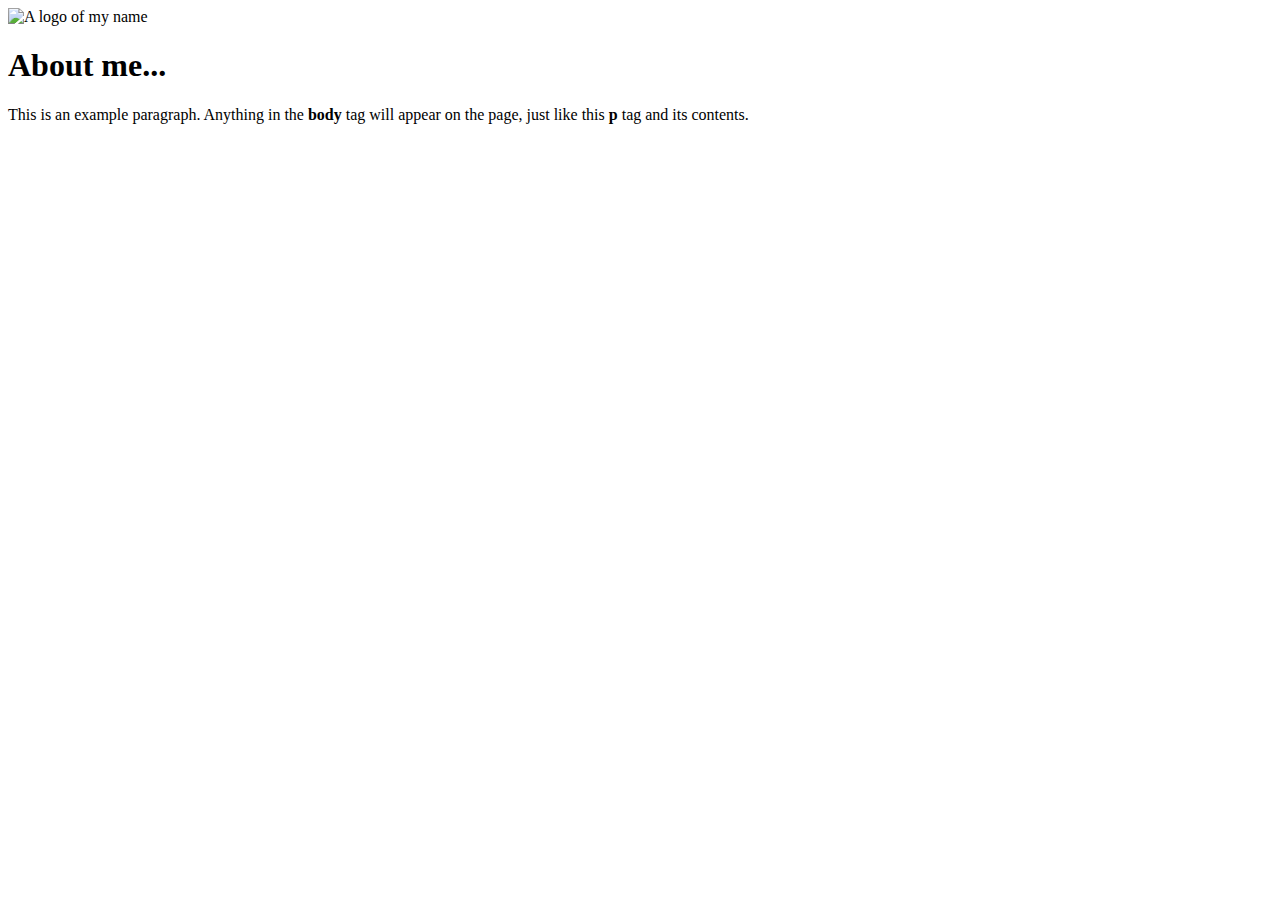
==== index.html @ c66fc952 "link to css and js files" ====
<!doctype html>
<html>
  <head>
    <title>About me</title>
    <link rel="stylesheet" href="css/styles.css">
    <script src="script.js"></script>

  </head>
  <body>
    <header>
        <img src="media/images/logo.png" alt="A logo of my name">
    </header>
    <h1>About me...</h1>
    <p>This is an example paragraph. Anything in the <strong>body</strong> tag will appear on the page, just like this <strong>p</strong> tag and its contents.</p>
  </body>
</html>
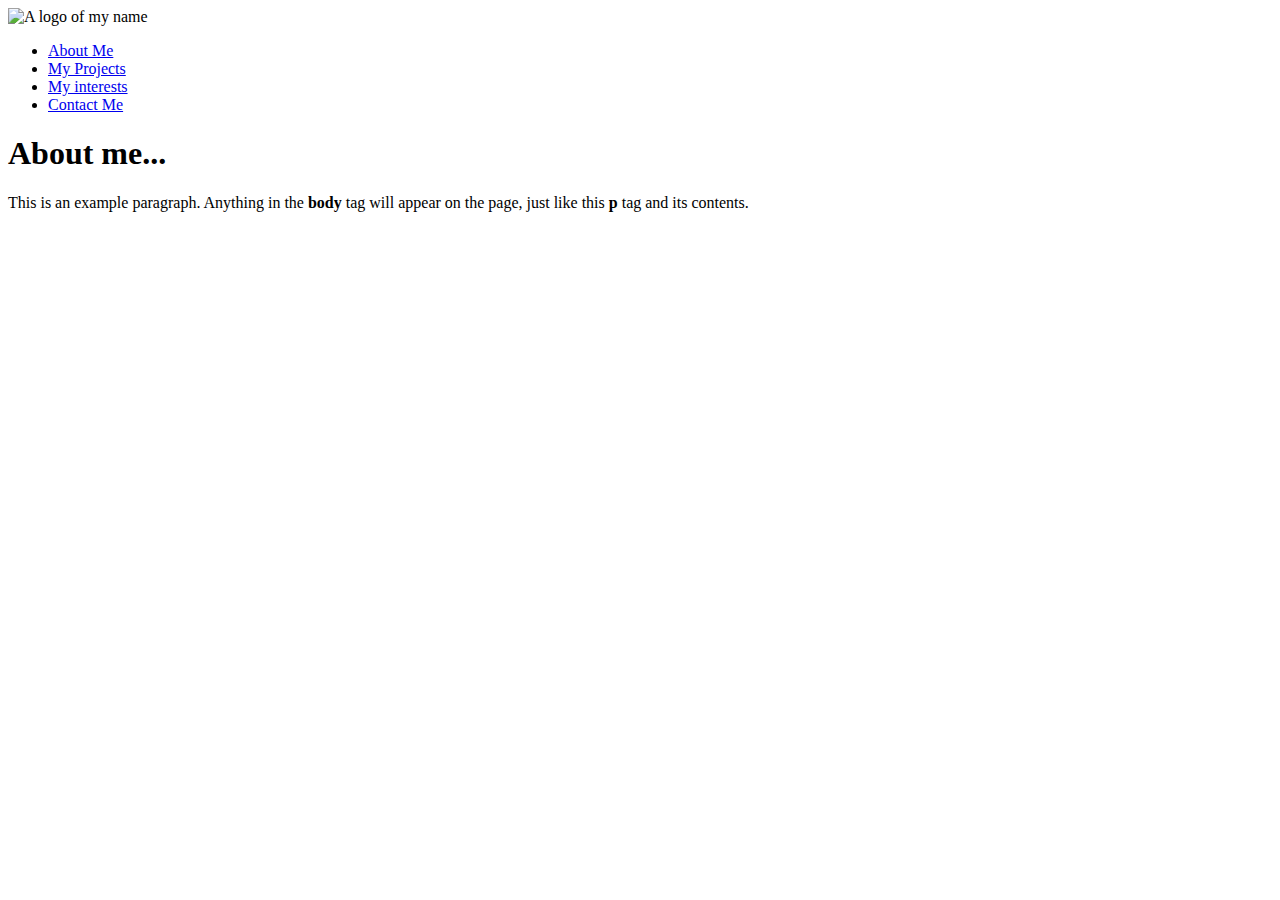
==== commit 71683e22: "create naveigation list" ====
--- a/index.html
+++ b/index.html
@@ -10,6 +10,15 @@
     <header>
         <img src="media/images/logo.png" alt="A logo of my name">
     </header>
+
+    <nav>
+        <ul>
+            <li><a href="index.html">About Me</a></li>
+            <li><a href="projects.html">My Projects</a></li>
+            <li><a href="interests.html">My interests</a></li>
+            <li><a href="contact.html">Contact Me</a></li>
+        </ul>
+    </nav>
     <h1>About me...</h1>
     <p>This is an example paragraph. Anything in the <strong>body</strong> tag will appear on the page, just like this <strong>p</strong> tag and its contents.</p>
   </body>
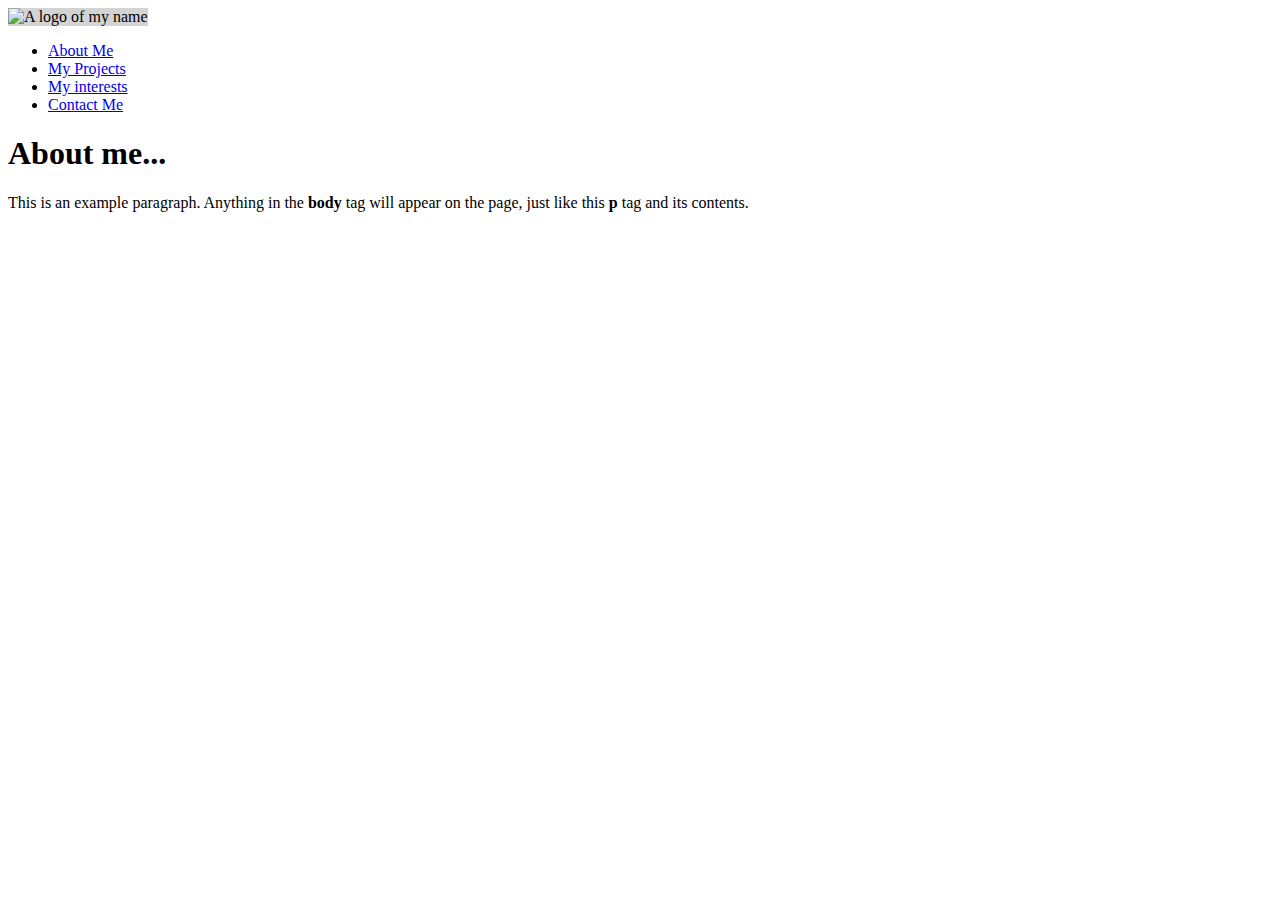
==== commit 1738dcbf: "change title name for each page" ====
--- a/index.html
+++ b/index.html
@@ -1,7 +1,7 @@
 <!doctype html>
 <html>
   <head>
-    <title>About me</title>
+    <title>My Portfolio</title>
     <link rel="stylesheet" href="css/styles.css">
     <script src="script.js"></script>
 
--- a/css/styles.css
+++ b/css/styles.css
@@ -0,0 +1,8 @@
+img{
+    width: 100%;
+    max-width: 500px;
+    height: auto;
+    padding: 0;
+    margin: 0;
+    background-color: lightgrey;
+}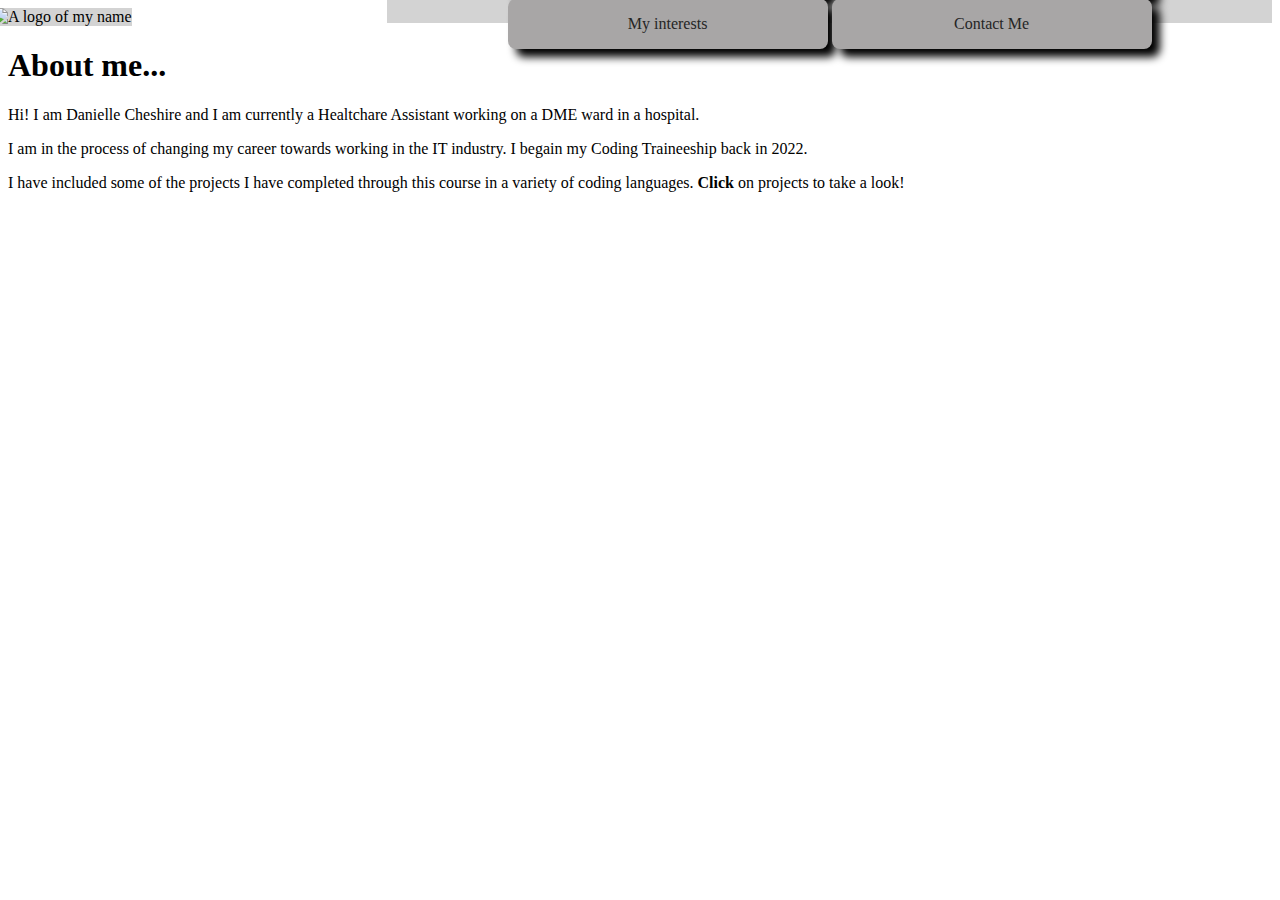
==== commit f84e6400: "change p tag to introduce myself" ====
--- a/index.html
+++ b/index.html
@@ -20,6 +20,11 @@
         </ul>
     </nav>
     <h1>About me...</h1>
-    <p>This is an example paragraph. Anything in the <strong>body</strong> tag will appear on the page, just like this <strong>p</strong> tag and its contents.</p>
+    <p> Hi! I am Danielle Cheshire and I am currently a Healtchare Assistant working on a DME ward in a hospital.</p>
+    <p>I am in the process of changing my career towards working in the IT industry. I begain my Coding Traineeship back in 2022.</p>
+    <p>I have included some of the projects I have completed through this course in a variety of coding languages. <strong>Click</strong> on projects to take a look!</p>
+        
+        
+
   </body>
 </html>--- a/css/styles.css
+++ b/css/styles.css
@@ -1,8 +1,51 @@
-img{
+header img{
     width: 100%;
-    max-width: 500px;
+    max-width: 587px;
     height: auto;
     padding: 0;
-    margin: 0;
+    margin-left: -1em;
+    margin-top: -1em;
     background-color: lightgrey;
+}
+
+nav {
+    padding-top: 2em;
+    padding-bottom: 2em;
+    background-color: lightgrey;
+    margin-top: -7.2em; /*This moves the nav element above where it would normally be.*/
+    float: right; /*This floats the nav element to the right side of the page.*/
+    width: 100%;
+    border-top: solid 0.2em lightgray;
+    border-bottom: solid 0.2em lightgrey;
+    max-width: 70%;
+    height: 42px
+}
+
+nav ul {
+    padding: 0;
+    margin-top: 0.2em;
+    margin-bottom: 0.2em;
+    text-align: center
+}
+
+
+nav ul li {
+    display: inline-block; /*This lists items horizontally and allow them to stretch*/
+    border-radius: 0.5em;
+    box-shadow: 0.5em 0.5em 0.5em black;
+    padding-right: 5em;
+    padding-left: 5em;
+    padding-top: 1em;
+    padding-bottom: 1em;
+    width: 10em;
+    background-color: rgb(168, 166, 166);
+    
+    
+}
+
+
+nav ul li a {
+    color: rgb(37, 37, 37);
+    text-decoration: none; /*This removes the underline from the hyperlink.*/
+
 }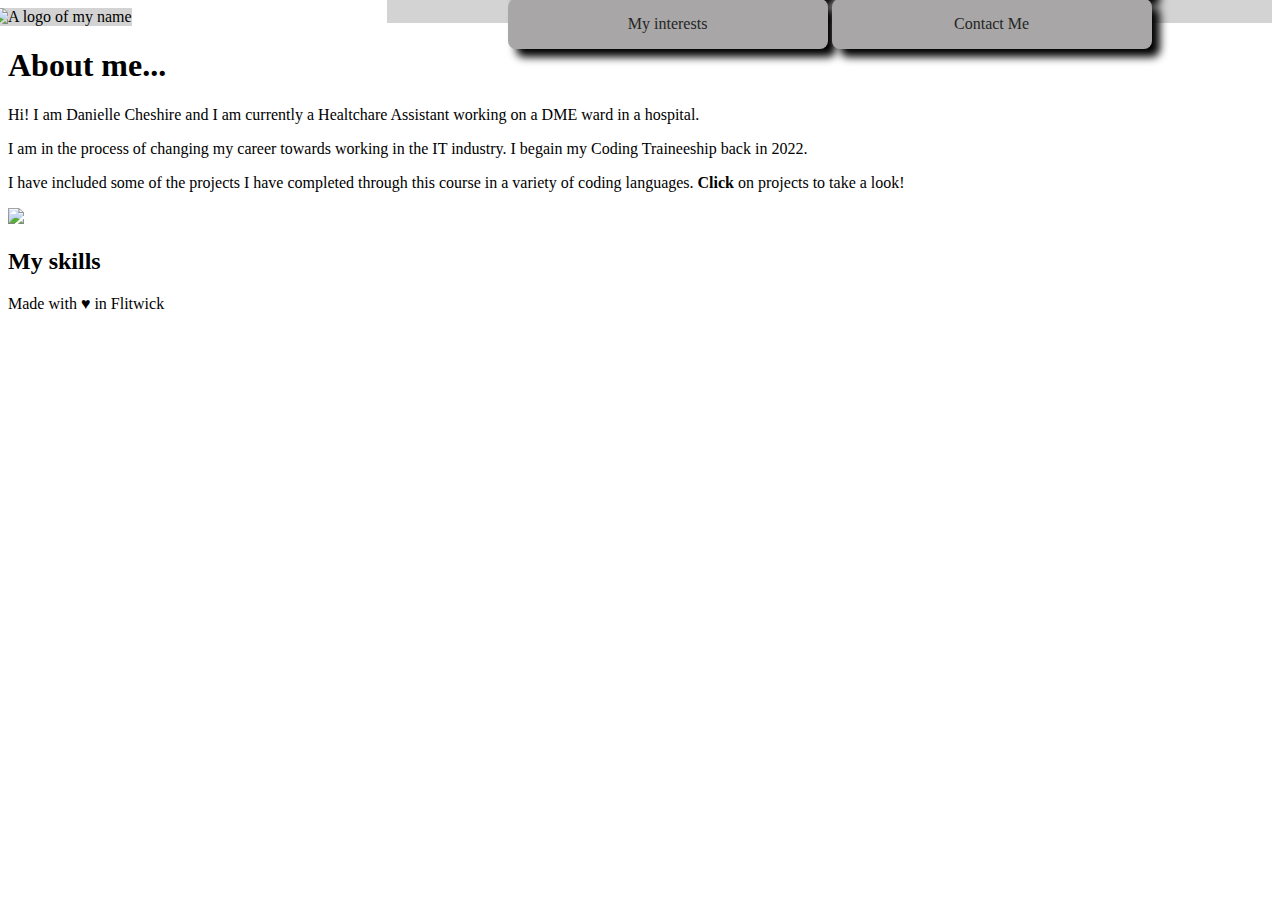
==== commit aee1c9c1: "add portrait image, footer and css" ====
--- a/index.html
+++ b/index.html
@@ -19,12 +19,26 @@
             <li><a href="contact.html">Contact Me</a></li>
         </ul>
     </nav>
-    <h1>About me...</h1>
-    <p> Hi! I am Danielle Cheshire and I am currently a Healtchare Assistant working on a DME ward in a hospital.</p>
-    <p>I am in the process of changing my career towards working in the IT industry. I begain my Coding Traineeship back in 2022.</p>
-    <p>I have included some of the projects I have completed through this course in a variety of coding languages. <strong>Click</strong> on projects to take a look!</p>
-        
-        
+    <section class="about-me">
+    <div class="about-me-container">
+        <h1>About me...</h1>
+        <p> Hi! I am Danielle Cheshire and I am currently a Healtchare Assistant working on a DME ward in a hospital.</p>
+        <p>I am in the process of changing my career towards working in the IT industry. I begain my Coding Traineeship back in 2022.</p>
+        <p>I have included some of the projects I have completed through this course in a variety of coding languages. <strong>Click</strong> on projects to take a look!</p>
+    </div>
+    <img class="portrait" src="media/images/me.png">
+
+    </section>
+    <section>
+        <h2>My skills</h2>
+        <div id="skills-container">
+            
+        </div>
+    </section>
+    
+    <footer>
+        <p>Made with ♥ in Flitwick</p>
+    </footer>        
 
   </body>
 </html>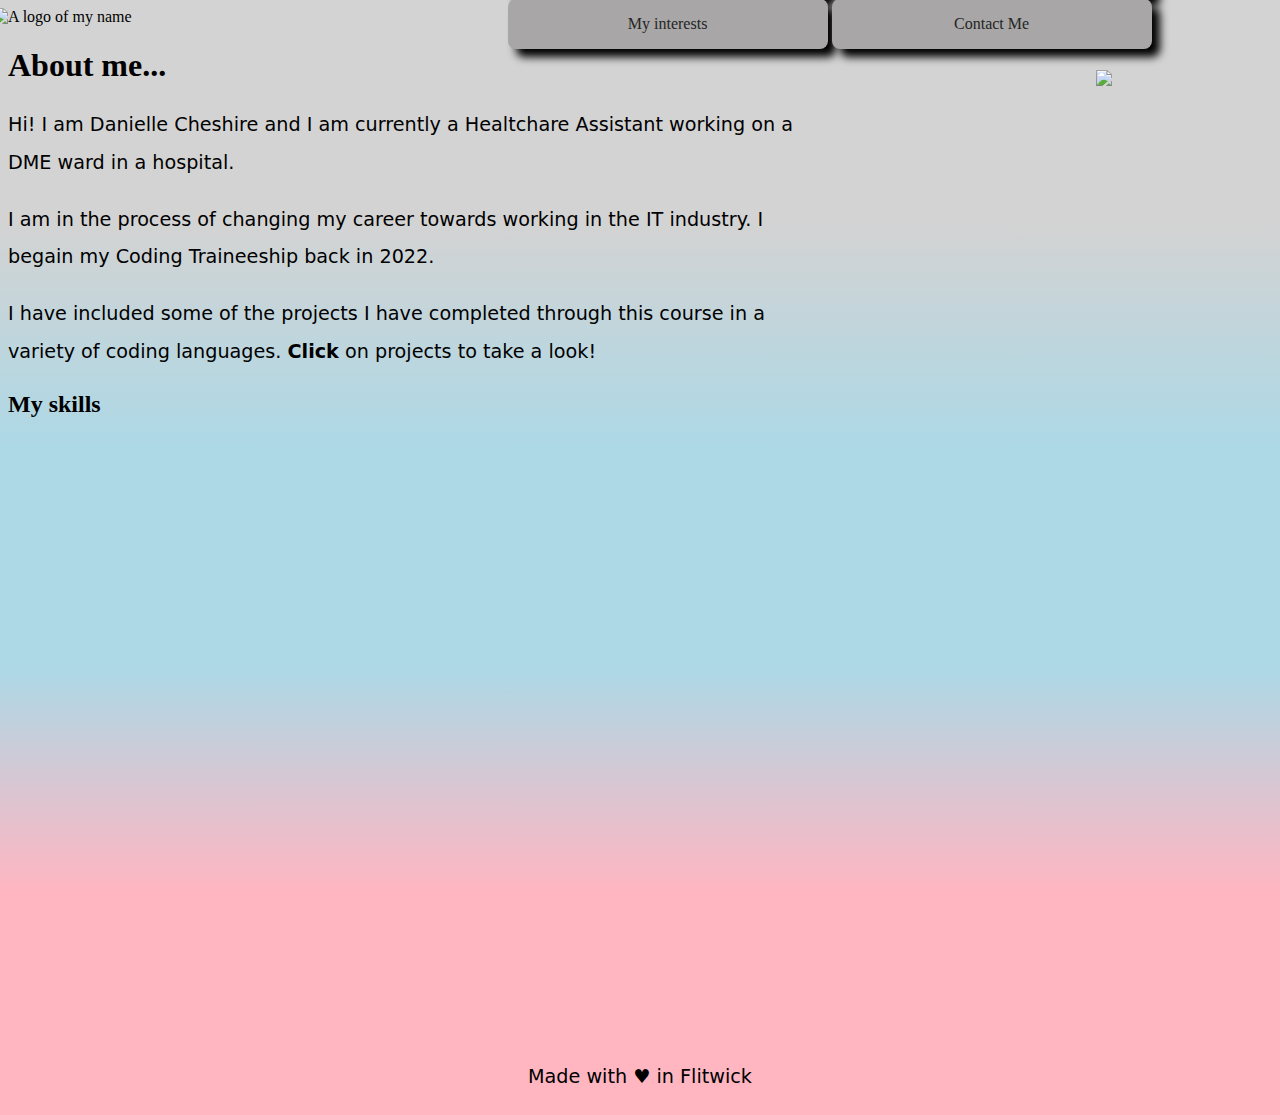
==== commit 6accbae4: "edit footer" ====
--- a/index.html
+++ b/index.html
@@ -32,13 +32,15 @@
     <section>
         <h2>My skills</h2>
         <div id="skills-container">
-            
+
         </div>
     </section>
     
-    <footer>
+
+
+  </body>
+  
+  <footer>
         <p>Made with ♥ in Flitwick</p>
     </footer>        
-
-  </body>
 </html>--- a/css/styles.css
+++ b/css/styles.css
@@ -1,3 +1,7 @@
+body {
+    background-image: linear-gradient(lightgray, lightgrey, lightblue, lightblue, lightpink, lightpink);
+}
+
 header img{
     width: 100%;
     max-width: 587px;
@@ -43,9 +47,36 @@
     
 }
 
-
 nav ul li a {
     color: rgb(37, 37, 37);
     text-decoration: none; /*This removes the underline from the hyperlink.*/
 
+}
+
+p {
+    text-align: left;
+    width: 800px;
+    white-space: wrap;
+    font-size: larger;
+    line-height:  1cm;
+    font-family: system-ui, -apple-system, BlinkMacSystemFont, 'Segoe UI', Roboto, Oxygen, Ubuntu, Cantarell, 'Open Sans', 'Helvetica Neue', sans-serif;
+}
+
+img.portrait {
+    float: right;
+    max-height: 700px;
+    max-width: 700px;
+    margin-top: -20em;
+    margin-right: 10em;
+}
+
+footer{
+    margin-top: 40em;
+    width: 100%;
+
+}
+
+footer p {
+    text-align: center;
+    width: 100%;
 }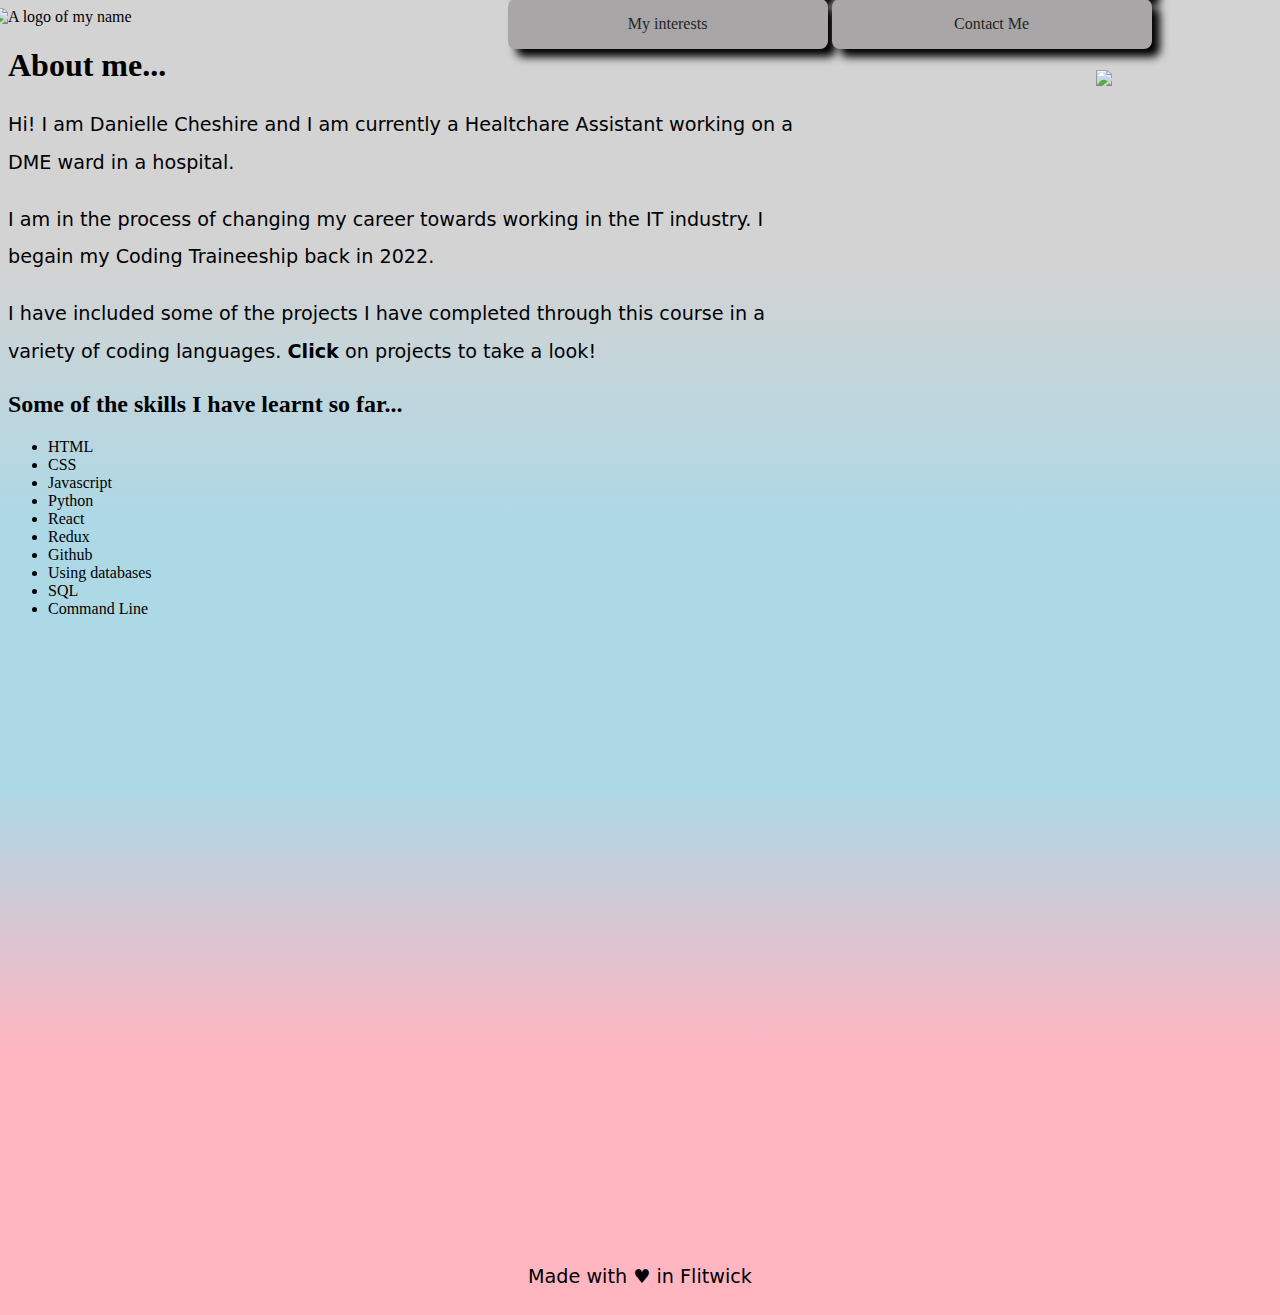
==== commit 65433871: "add list of skills" ====
--- a/index.html
+++ b/index.html
@@ -30,8 +30,20 @@
 
     </section>
     <section>
-        <h2>My skills</h2>
+        <h2>Some of the skills I have learnt so far...</h2>
         <div id="skills-container">
+            <ul class="skills">
+                <li>HTML</li>
+                <li>CSS</li>
+                <li>Javascript</li>
+                <li>Python</li>
+                <li>React</li>
+                <li>Redux</li>
+                <li>Github</li>
+                <li>Using databases</li>
+                <li>SQL</li>
+                <li>Command Line</li>
+            </ul>
 
         </div>
     </section>
